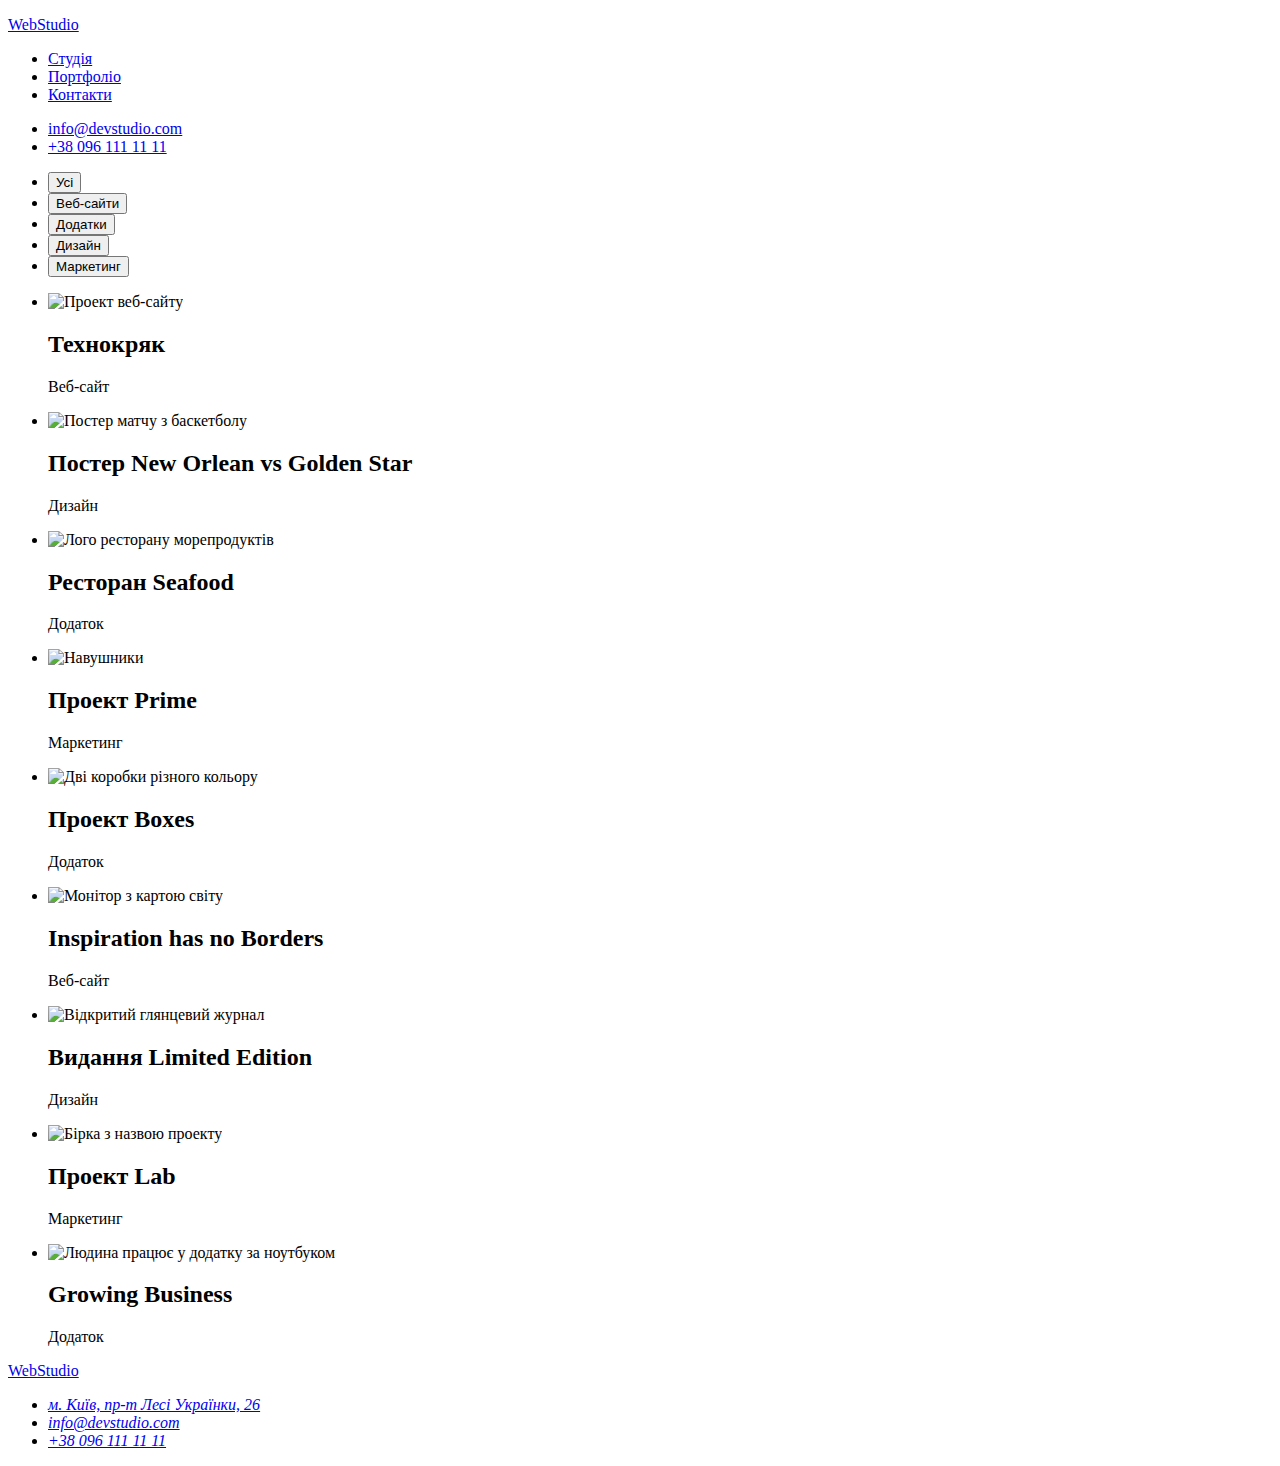
==== portfolio.html @ 5c11d4d6 "Предпроверка" ====
<!DOCTYPE html>
<html lang="uk">
<head>
  <meta charset="UTF-8">
  <meta http-equiv="X-UA-Compatible" content="IE=edge">
  <meta name="viewport" content="width=device-width, initial-scale=1.0">
  <title>Portfolio</title>
  <link href="https://fonts.googleapis.com/css2?family=Raleway:wght@700&family=Roboto:wght@400;500;700;900&display=swap"
    rel="stylesheet">
</head>
<body>
  <header class="header">
    <nav class="page-navigation">
      <a href="#">
        <p class="logo">WebStudio</p>
      </a>
      <ul>
        <li><a href="#">Студія</a></li>
        <li><a href="#">Портфоліо</a></li>
        <li><a href="#">Контакти</a></li>
      </ul>
    </nav>
    <ul>
      <li><a href="mailto:info@devstudio.com">info@devstudio.com</a></li>
      <li><a href="tel:+380961111111">+38 096 111 11 11</a></li>
    </ul>
  </header>
  <main>
      <section class = "buttons">
        <ul>
          <li><button type="button">Усі</button></li>
          <li><button type="button">Веб-сайти</button></li>
          <li><button type="button">Додатки</button></li>
          <li><button type="button">Дизайн</button></li>
          <li><button type="button">Маркетинг</button></li>
        </ul>
      </section>
      <section class = "photos">
        <ul>
          <li>
            <img src="images/project0.jpg" alt="Проект веб-сайту" width="370>">
            <h2>Технокряк</h2>
            <p>Веб-сайт</p>
          </li>
          <li>
            <img src="images/project.jpg" alt="Постер матчу з баскетболу" width="370>">
            <h2>Постер New Orlean vs Golden Star</h2>
            <p>Дизайн</p>
          </li>
          <li>
            <img src="images/project1.jpg" alt="Лого ресторану морепродуктів" width="370>">
            <h2>Ресторан Seafood</h2>
            <p>Додаток</p>
          </li>
          <li>
            <img src="images/project2.jpg" alt="Навушники" width="370>">
            <h2>Проект Prime</h2>
            <p>Маркетинг</p>
          </li>
          <li>
            <img src="images/project3.jpg" alt="Дві коробки різного кольору" width="370>">
            <h2>Проект Boxes</h2>
            <p>Додаток</p>
          </li>
          <li>
            <img src="images/project4.jpg" alt="Монітор з картою світу" width="370>">
            <h2>Inspiration has no Borders</h2>
            <p>Веб-сайт</p>
          </li>
          <li>
            <img src="images/project5.jpg" alt="Відкритий глянцевий журнал" width="370>">
            <h2>Видання Limited Edition</h2>
            <p>Дизайн</p>
          </li>
          <li>
            <img src="images/project6.jpg" alt="Бірка з назвою проекту" width="370>">
            <h2>Проект Lab</h2>
            <p>Маркетинг</p>
          </li>
          <li>
            <img src="images/project7.jpg" alt="Людина працює у додатку за ноутбуком" width="370>">
            <h2>Growing Business</h2>
            <p>Додаток</p>
          </li>
        </ul>
      </section>
  </main>
  <footer class="footer">
    <div class="f_container">
      <a href="#">
        <p class="logo">WebStudio</p>
      </a>
      <address>
        <ul>
          <li><a
              href="https://www.google.com.ua/maps/place/%D0%B1%D1%83%D0%BB.+%D0%9B%D0%B5%D1%81%D0%B8+%D0%A3%D0%BA%D1%80%D0%B0%D0%B8%D0%BD%D0%BA%D0%B8,+26,+%D0%9A%D0%B8%D0%B5%D0%B2,+02000/@50.4265841,30.5361918,17z/data=!3m1!4b1!4m5!3m4!1s0x40d4cf0e033ecbe9:0x57a4dffefec77da0!8m2!3d50.4265807!4d30.5383859?hl=ru"
              target="_blank" rel="noopener noreferrer">м. Київ, пр-т Лесі Українки, 26</a></li>
          <li><a href="mailto:info@devstudio.com">info@devstudio.com</a></li>
          <li><a href="tel:+380961111111">+38 096 111 11 11</a></li>
        </ul>
      </address>
    </div>
  </footer>
</body>
</html>
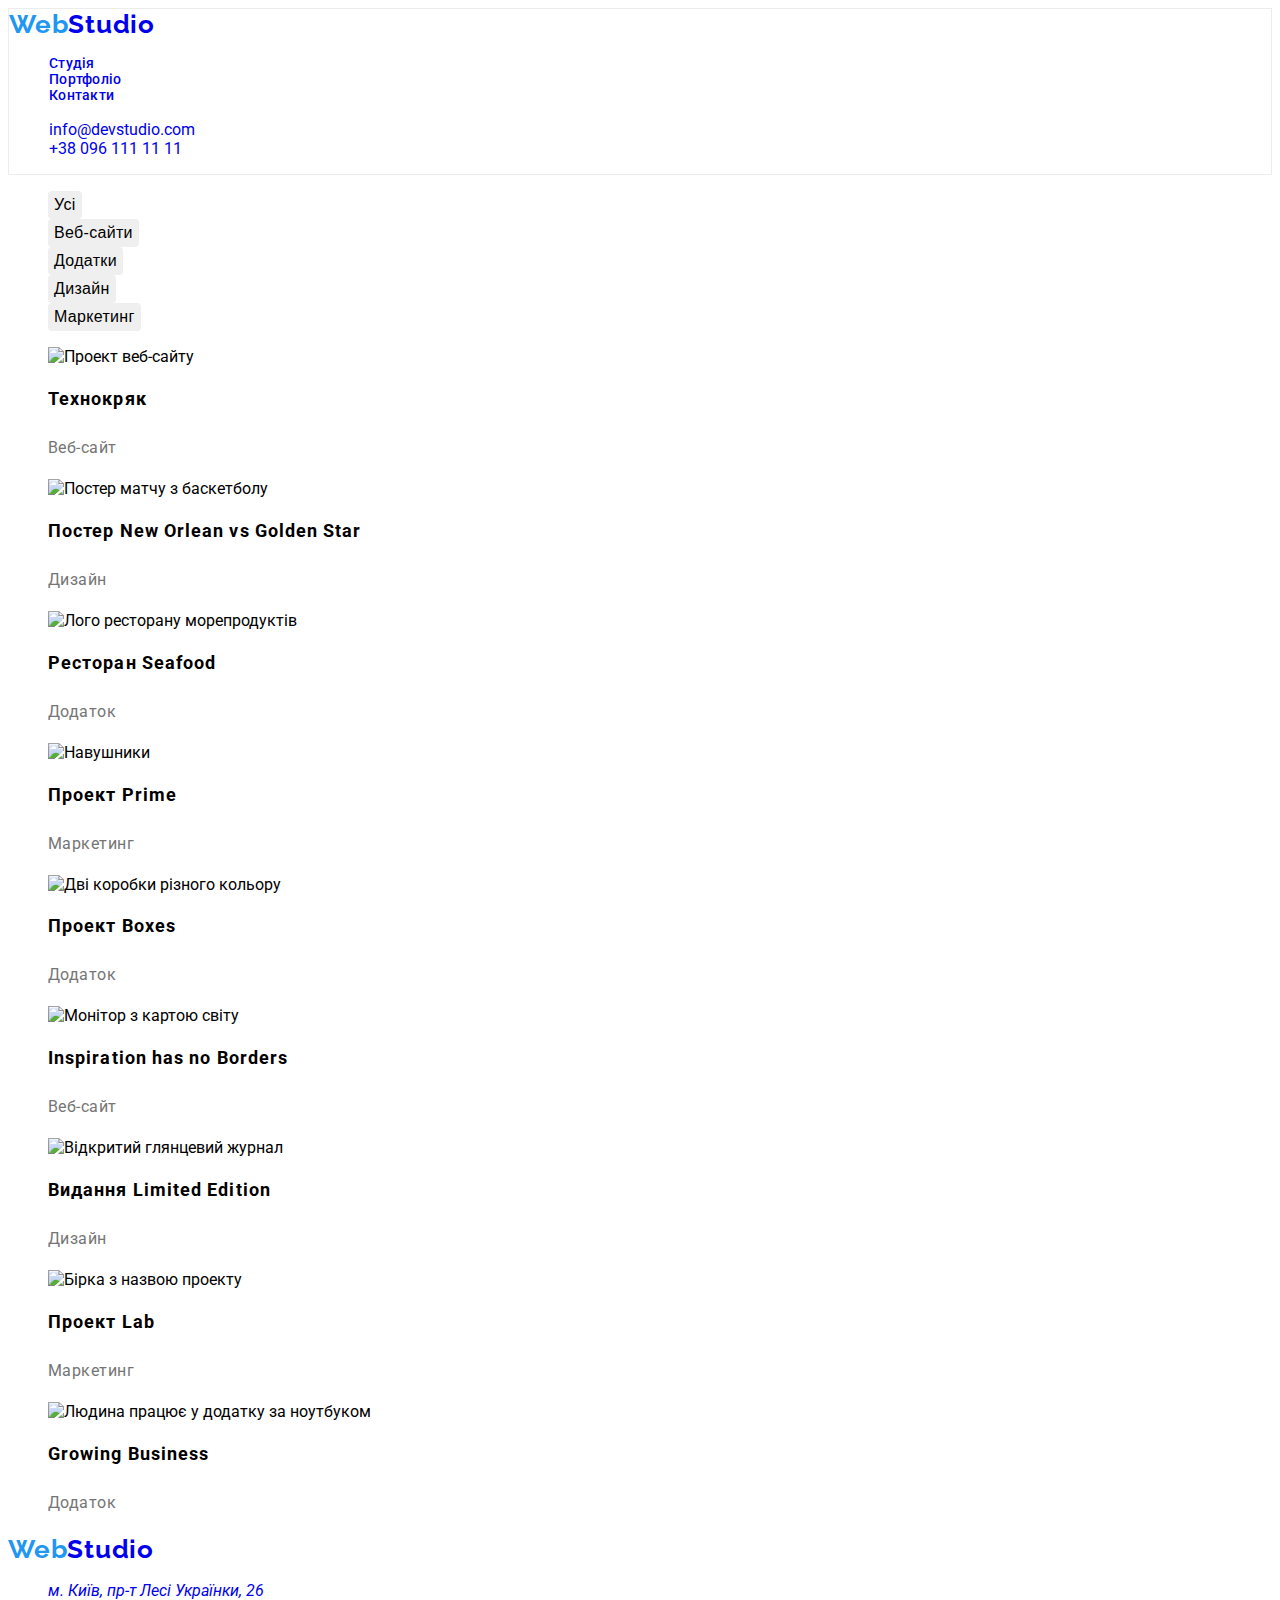
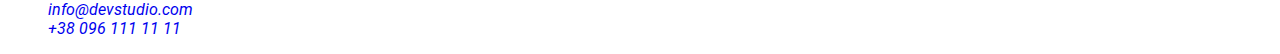
==== commit 4b445871: "final.1.1" ====
--- a/portfolio.html
+++ b/portfolio.html
@@ -4,30 +4,29 @@
   <meta charset="UTF-8">
   <meta http-equiv="X-UA-Compatible" content="IE=edge">
   <meta name="viewport" content="width=device-width, initial-scale=1.0">
-  <title>Portfolio</title>
+  <title>Портфоліо</title>
   <link href="https://fonts.googleapis.com/css2?family=Raleway:wght@700&family=Roboto:wght@400;500;700;900&display=swap"
     rel="stylesheet">
+  <link rel="stylesheet" href ="css/styles.css">
 </head>
 <body>
   <header class="header">
     <nav class="page-navigation">
-      <a href="#">
-        <p class="logo">WebStudio</p>
-      </a>
-      <ul>
-        <li><a href="#">Студія</a></li>
+      <a href="#" class="logo"><span>Web</span>Studio</a>
+      <ul class = "list">
+        <li><a href="index.html">Студія</a></li>
         <li><a href="#">Портфоліо</a></li>
         <li><a href="#">Контакти</a></li>
       </ul>
     </nav>
-    <ul>
+    <ul class = "list">
       <li><a href="mailto:info@devstudio.com">info@devstudio.com</a></li>
       <li><a href="tel:+380961111111">+38 096 111 11 11</a></li>
     </ul>
   </header>
   <main>
       <section class = "buttons">
-        <ul>
+        <ul class = "list">
           <li><button type="button">Усі</button></li>
           <li><button type="button">Веб-сайти</button></li>
           <li><button type="button">Додатки</button></li>
@@ -36,49 +35,50 @@
         </ul>
       </section>
       <section class = "photos">
-        <ul>
+        <h2 class = "description">Наші роботи</h2>
+        <ul class = "list">
           <li>
-            <img src="images/project0.jpg" alt="Проект веб-сайту" width="370>">
+            <img src="images/project0.jpg" alt="Проект веб-сайту" width="370">
             <h2>Технокряк</h2>
             <p>Веб-сайт</p>
           </li>
           <li>
-            <img src="images/project.jpg" alt="Постер матчу з баскетболу" width="370>">
+            <img src="images/project.jpg" alt="Постер матчу з баскетболу" width="370">
             <h2>Постер New Orlean vs Golden Star</h2>
             <p>Дизайн</p>
           </li>
           <li>
-            <img src="images/project1.jpg" alt="Лого ресторану морепродуктів" width="370>">
+            <img src="images/project1.jpg" alt="Лого ресторану морепродуктів" width="370">
             <h2>Ресторан Seafood</h2>
             <p>Додаток</p>
           </li>
           <li>
-            <img src="images/project2.jpg" alt="Навушники" width="370>">
+            <img src="images/project2.jpg" alt="Навушники" width="370">
             <h2>Проект Prime</h2>
             <p>Маркетинг</p>
           </li>
           <li>
-            <img src="images/project3.jpg" alt="Дві коробки різного кольору" width="370>">
+            <img src="images/project3.jpg" alt="Дві коробки різного кольору" width="370">
             <h2>Проект Boxes</h2>
             <p>Додаток</p>
           </li>
           <li>
-            <img src="images/project4.jpg" alt="Монітор з картою світу" width="370>">
+            <img src="images/project4.jpg" alt="Монітор з картою світу" width="370">
             <h2>Inspiration has no Borders</h2>
             <p>Веб-сайт</p>
           </li>
           <li>
-            <img src="images/project5.jpg" alt="Відкритий глянцевий журнал" width="370>">
+            <img src="images/project5.jpg" alt="Відкритий глянцевий журнал" width="370">
             <h2>Видання Limited Edition</h2>
             <p>Дизайн</p>
           </li>
           <li>
-            <img src="images/project6.jpg" alt="Бірка з назвою проекту" width="370>">
+            <img src="images/project6.jpg" alt="Бірка з назвою проекту" width="370">
             <h2>Проект Lab</h2>
             <p>Маркетинг</p>
           </li>
           <li>
-            <img src="images/project7.jpg" alt="Людина працює у додатку за ноутбуком" width="370>">
+            <img src="images/project7.jpg" alt="Людина працює у додатку за ноутбуком" width="370">
             <h2>Growing Business</h2>
             <p>Додаток</p>
           </li>
@@ -86,12 +86,10 @@
       </section>
   </main>
   <footer class="footer">
-    <div class="f_container">
-      <a href="#">
-        <p class="logo">WebStudio</p>
-      </a>
+    <div class="f-container">
+      <a href="#" class="logo"><span>Web</span>Studio</a>
       <address>
-        <ul>
+        <ul class = "list">
           <li><a
               href="https://www.google.com.ua/maps/place/%D0%B1%D1%83%D0%BB.+%D0%9B%D0%B5%D1%81%D0%B8+%D0%A3%D0%BA%D1%80%D0%B0%D0%B8%D0%BD%D0%BA%D0%B8,+26,+%D0%9A%D0%B8%D0%B5%D0%B2,+02000/@50.4265841,30.5361918,17z/data=!3m1!4b1!4m5!3m4!1s0x40d4cf0e033ecbe9:0x57a4dffefec77da0!8m2!3d50.4265807!4d30.5383859?hl=ru"
               target="_blank" rel="noopener noreferrer">м. Київ, пр-т Лесі Українки, 26</a></li>
--- a/css/styles.css
+++ b/css/styles.css
@@ -0,0 +1,84 @@
+body {
+ background-color: #ffffff;
+ font-family: 'Roboto', 'Raleway', sans-serif;
+ color:black;
+}
+
+.header {
+  border: 1px, solid, #ECECEC;
+  background-color: #ffffff;
+}
+.logo {
+    font-family: 'Raleway';
+    font-size: 26px;
+    font-weight: 700;
+    line-height: 1.19;
+    letter-spacing: 0.03em;
+    text-align: left;
+    border: inherit;
+}
+.logo span {
+  color: #2196F3;
+}
+.logo:visited {
+  color: #000000;
+}
+.header  ul a:hover {
+  color: #2196F3
+}
+.header ul a:focus {
+  color: #2196F3
+}
+.header a {
+  text-decoration: none;
+}
+.page-navigation li {
+  font-size: 14px;
+  font-weight: 500;
+  line-height: 1.14;
+  letter-spacing: 0.02em;
+  text-align: left;
+}
+.list {
+  list-style: none;
+}
+.buttons button {
+  font-size: 16px;
+  font-weight: 500;
+  line-height: 1.625;
+  letter-spacing: 0.02em;
+  text-align: center;
+  border: none;
+  border-radius: 4px;
+}
+.buttons button:hover {
+ color: white;
+ background-color: #2196F3;
+ border-radius: 4px;
+ border: none;
+ cursor: pointer;
+}
+.photos ul h2 {
+  font-size: 18px;
+  font-weight: 700;
+  line-height: 2;
+  letter-spacing: 0.06em;
+  text-align: left;
+}
+.photos ul p {
+  font-size: 16px;
+  font-weight: 400;
+  line-height: 30px;
+  letter-spacing: 0.03em;
+  text-align: left;
+  color: #757575;
+}
+.description {
+  display: none;
+}
+.f-container  a {
+  text-decoration: none;
+}
+.f-container ul a:hover {
+  color: #2196F3
+}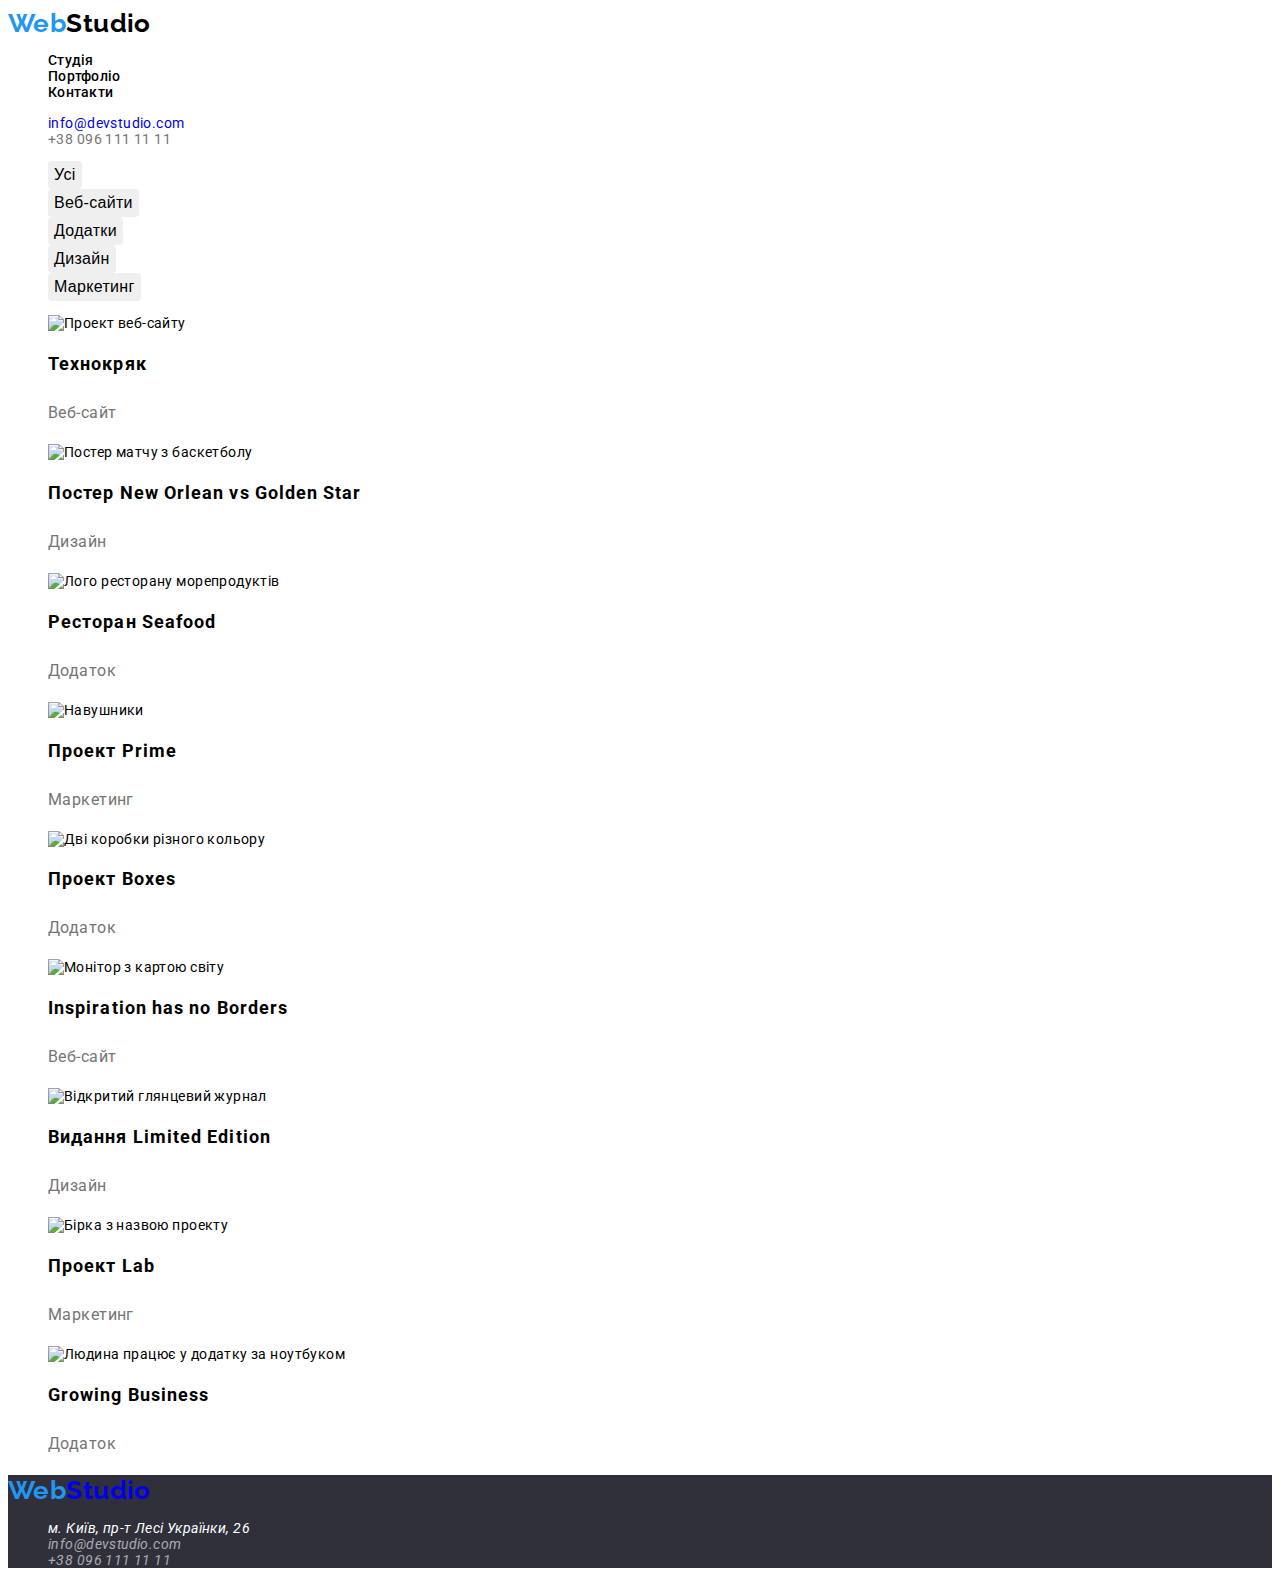
==== commit 53c304c8: "Сделал правки после проверки. Добавил стилей согласно макета" ====
--- a/portfolio.html
+++ b/portfolio.html
@@ -20,67 +20,66 @@
       </ul>
     </nav>
     <ul class = "list">
-      <li><a href="mailto:info@devstudio.com">info@devstudio.com</a></li>
-      <li><a href="tel:+380961111111">+38 096 111 11 11</a></li>
+      <li><a href="mailto:info@devstudio.com" class = "mail">info@devstudio.com</a></li>
+      <li><a href="tel:+380961111111" class = "tel">+38 096 111 11 11</a></li>
     </ul>
   </header>
   <main>
-      <section class = "buttons">
-        <ul class = "list">
+      <section>
+        <h2 class = "description">Кнопки</h2>
+        <ul class = "list" id = "buttons">
           <li><button type="button">Усі</button></li>
           <li><button type="button">Веб-сайти</button></li>
           <li><button type="button">Додатки</button></li>
           <li><button type="button">Дизайн</button></li>
           <li><button type="button">Маркетинг</button></li>
         </ul>
-      </section>
-      <section class = "photos">
         <h2 class = "description">Наші роботи</h2>
         <ul class = "list">
           <li>
             <img src="images/project0.jpg" alt="Проект веб-сайту" width="370">
-            <h2>Технокряк</h2>
-            <p>Веб-сайт</p>
+            <h2 class = "title">Технокряк</h2>
+            <p class = "text">Веб-сайт</p>
           </li>
           <li>
             <img src="images/project.jpg" alt="Постер матчу з баскетболу" width="370">
-            <h2>Постер New Orlean vs Golden Star</h2>
-            <p>Дизайн</p>
+            <h2 class = "title">Постер New Orlean vs Golden Star</h2>
+            <p class = "text">Дизайн</p>
           </li>
           <li>
             <img src="images/project1.jpg" alt="Лого ресторану морепродуктів" width="370">
-            <h2>Ресторан Seafood</h2>
-            <p>Додаток</p>
+            <h2 class = "title">Ресторан Seafood</h2>
+            <p class = "text">Додаток</p>
           </li>
           <li>
             <img src="images/project2.jpg" alt="Навушники" width="370">
-            <h2>Проект Prime</h2>
-            <p>Маркетинг</p>
+            <h2 class = "title">Проект Prime</h2>
+            <p class = "text">Маркетинг</p>
           </li>
           <li>
             <img src="images/project3.jpg" alt="Дві коробки різного кольору" width="370">
-            <h2>Проект Boxes</h2>
-            <p>Додаток</p>
+            <h2 class = "title">Проект Boxes</h2>
+            <p class = "text">Додаток</p>
           </li>
           <li>
             <img src="images/project4.jpg" alt="Монітор з картою світу" width="370">
-            <h2>Inspiration has no Borders</h2>
-            <p>Веб-сайт</p>
+            <h2 class = "title">Inspiration has no Borders</h2>
+            <p class = "text">Веб-сайт</p>
           </li>
           <li>
             <img src="images/project5.jpg" alt="Відкритий глянцевий журнал" width="370">
-            <h2>Видання Limited Edition</h2>
-            <p>Дизайн</p>
+            <h2 class = "title">Видання Limited Edition</h2>
+            <p class = "text">Дизайн</p>
           </li>
           <li>
             <img src="images/project6.jpg" alt="Бірка з назвою проекту" width="370">
-            <h2>Проект Lab</h2>
-            <p>Маркетинг</p>
+            <h2 class = "title">Проект Lab</h2>
+            <p class = "text">Маркетинг</p>
           </li>
           <li>
             <img src="images/project7.jpg" alt="Людина працює у додатку за ноутбуком" width="370">
-            <h2>Growing Business</h2>
-            <p>Додаток</p>
+            <h2 class = "title">Growing Business</h2>
+            <p class = "text">Додаток</p>
           </li>
         </ul>
       </section>
@@ -92,9 +91,9 @@
         <ul class = "list">
           <li><a
               href="https://www.google.com.ua/maps/place/%D0%B1%D1%83%D0%BB.+%D0%9B%D0%B5%D1%81%D0%B8+%D0%A3%D0%BA%D1%80%D0%B0%D0%B8%D0%BD%D0%BA%D0%B8,+26,+%D0%9A%D0%B8%D0%B5%D0%B2,+02000/@50.4265841,30.5361918,17z/data=!3m1!4b1!4m5!3m4!1s0x40d4cf0e033ecbe9:0x57a4dffefec77da0!8m2!3d50.4265807!4d30.5383859?hl=ru"
-              target="_blank" rel="noopener noreferrer">м. Київ, пр-т Лесі Українки, 26</a></li>
-          <li><a href="mailto:info@devstudio.com">info@devstudio.com</a></li>
-          <li><a href="tel:+380961111111">+38 096 111 11 11</a></li>
+              target="_blank" rel="noopener noreferrer" class = "coor">м. Київ, пр-т Лесі Українки, 26</a></li>
+          <li><a href="mailto:info@devstudio.com" class = "mail">info@devstudio.com</a></li>
+          <li><a href="tel:+380961111111" class = "tel">+38 096 111 11 11</a></li>
         </ul>
       </address>
     </div>
--- a/css/styles.css
+++ b/css/styles.css
@@ -2,20 +2,20 @@
  background-color: #ffffff;
  font-family: 'Roboto', 'Raleway', sans-serif;
  color:black;
+ font-size: 14px;
+ letter-spacing: 0.03em;
+
 }
 
-.header {
-  border: 1px, solid, #ECECEC;
-  background-color: #ffffff;
-}
+/* .header {
+  border: 1px solid #ECECEC;
+} */
 .logo {
     font-family: 'Raleway';
     font-size: 26px;
     font-weight: 700;
     line-height: 1.19;
-    letter-spacing: 0.03em;
     text-align: left;
-    border: inherit;
 }
 .logo span {
   color: #2196F3;
@@ -23,26 +23,26 @@
 .logo:visited {
   color: #000000;
 }
-.header  ul a:hover {
-  color: #2196F3
-}
-.header ul a:focus {
+.header  ul a:hover, ul a:focus {
   color: #2196F3
 }
 .header a {
   text-decoration: none;
 }
 .page-navigation li {
-  font-size: 14px;
   font-weight: 500;
   line-height: 1.14;
   letter-spacing: 0.02em;
   text-align: left;
+  color:#000000;
+}
+.page-navigation a {
+  color:#000000;
 }
 .list {
   list-style: none;
 }
-.buttons button {
+#buttons button {
   font-size: 16px;
   font-weight: 500;
   line-height: 1.625;
@@ -58,18 +58,16 @@
  border: none;
  cursor: pointer;
 }
-.photos ul h2 {
+.title {
   font-size: 18px;
   font-weight: 700;
   line-height: 2;
   letter-spacing: 0.06em;
   text-align: left;
 }
-.photos ul p {
+.text {
   font-size: 16px;
-  font-weight: 400;
   line-height: 30px;
-  letter-spacing: 0.03em;
   text-align: left;
   color: #757575;
 }
@@ -81,4 +79,55 @@
 }
 .f-container ul a:hover {
   color: #2196F3
-}+}
+.top-container{
+  background-color: #2f303a;
+}
+.top-container button{
+  font-size: 16px;
+  font-weight: 500;
+  line-height: 1.625;
+  letter-spacing: 0.02em;
+  text-align: center;
+  border: none;
+  border-radius: 4px;
+}
+.hero {
+    font-size: 44px;
+    font-weight: 900;
+    line-height: 1.36;
+    letter-spacing: 0.06em;
+    color:#ffffff;
+}
+.t-child{
+  background-color: #F5F4FA;
+}
+.footer{
+  background-color: #2F303A;
+}
+.footer .mail {
+  color: rgba(255, 255, 255, 60%);
+}
+.footer .tel {
+  color: rgba(255, 255, 255, 60%);
+}
+.footer .coor {
+  color: #ffffff;
+}
+.header .tel {
+color: #757575;
+}
+.sec-des {
+    font-size: 36px;
+    font-weight: 700;
+    line-height: 1.16;
+}
+.name {
+    font-size: 16px;
+    font-weight: 500;
+    line-height: 1.18;
+}
+.role {
+    font-size: 16px;
+    line-height: 1.18;
+}
